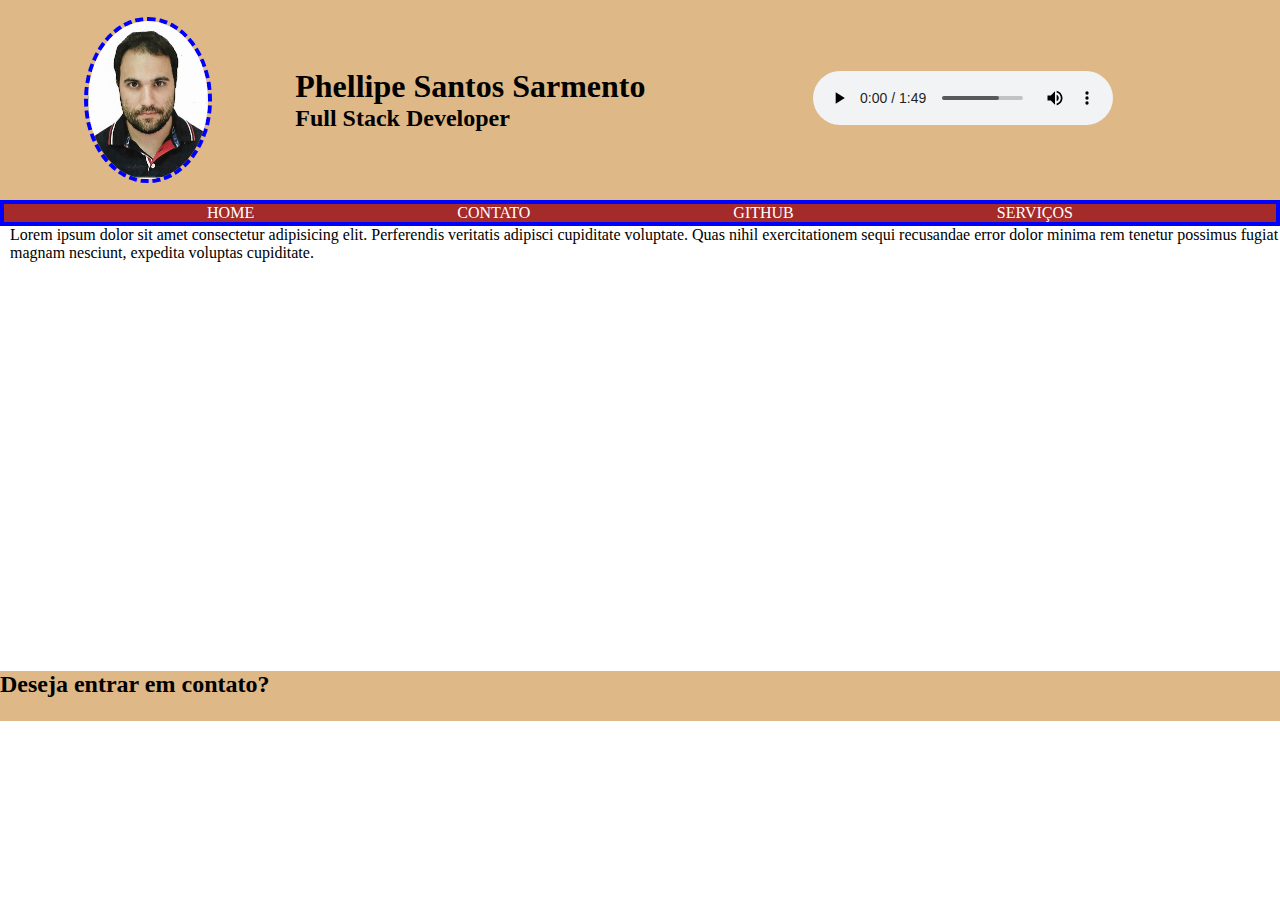
==== servicos.html @ 3cd78b4a "background e começo escrita" ====
<!DOCTYPE html>
<html lang="en">
<head>
    <meta charset="UTF-8">
    <meta http-equiv="X-UA-Compatible" content="IE=edge">
    <meta name="viewport" content="width=device-width, initial-scale=1.0">
    <link rel="stylesheet" href="index.css">
    <title>Serviços</title>
</head>
<body>
    <header>
        <img id="hero" src="imgs/3x4.jpg">
        <div id="textinho">
            <h1 id="titulo">Phellipe Santos Sarmento</h1>
            <h2 id="titulo">Full Stack Developer</h2>
        </div>
        <article></article>
        <aside>
            <audio controls autoplay>
                <source src="music/The_Best_Keygen_Song_Ever_HQ_(getmp3.pro).mp3">
            </audio>
        </aside>
        <section></section>
    </header>

    <nav>
        <ul>
            <li ><a href="index.html">HOME</a></li>
            <li ><a href="mailto:phellipess_17@hotmail.com?subject=Quero_te_contratar%20">CONTATO</a></li>
            <li ><a href="https://github.com/phellipe17">GITHUB</a></li>
            <li ><a href="">SERVIÇOS</a></li>
        </ul>
    </nav>

    <main>

        <a>Lorem ipsum dolor sit amet consectetur adipisicing elit. Perferendis veritatis adipisci cupiditate voluptate. Quas nihil exercitationem sequi recusandae error dolor minima rem tenetur possimus fugiat magnam nesciunt, expedita voluptas cupiditate.</a>

        
        
            

       
        

        
    </main>
    <footer>
        <h2>Deseja entrar em contato?</h2>
        
    </footer>
</body>
</html>
---- index.css ----
*{
    margin: 0px;
    border: 0px;
    padding: 0px;
    background-position: center;
    background-repeat: no-repeat;
    
}

:root{
    --textocentralizado:"center";
    --bordacustomizada: 4px dashed blue;
    --bordacheddar:4px solid blue;
}

img#hero{
    /* margin-top: 20px;
    
    margin-right: 30px;*/
    width: 120px;
    border: var(--bordacustomizada);
    border-radius: 50%;
}

header{
    height: 200px;
    align-items: center;
    display: flex;
    justify-content: space-evenly;
    background-color:burlywood;
}

footer{
    display: flex;
    background-color: burlywood;
    height: 50px;
    
    
}

nav ul{
    justify-content: space-evenly;
    display: flex;
    list-style:none;
    background-color:brown;
    border: var(--bordacheddar);
}

nav ul li a{
    text-decoration: none;
    color: white;
}

nav ul li a:hover{
    color: black;
}

main{
    height: 445px;
    justify-content: space-evenly;
    text-align:left;
    margin-left: 10px;
}

main p#primeiro{
    text-align:end;
    color:blueviolet;
    
}

body background{
    width: 50px;
    height: 50px;
}
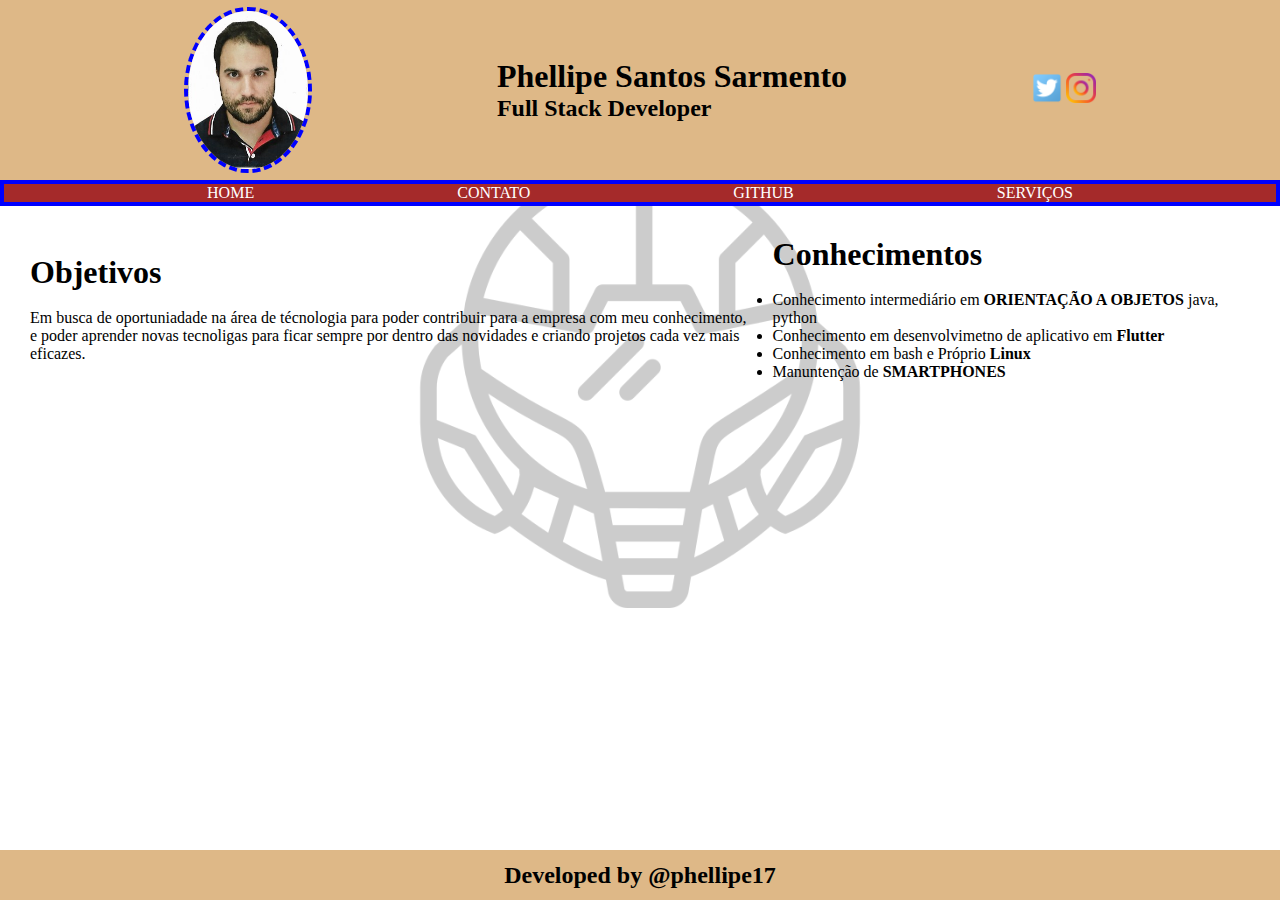
==== commit 49191c81: "Finalização 1 do curriculo" ====
--- a/servicos.html
+++ b/servicos.html
@@ -7,18 +7,17 @@
     <link rel="stylesheet" href="index.css">
     <title>Serviços</title>
 </head>
-<body>
+<body background="imgs/metroid_helmet.png">
     <header>
+        <p></p>
         <img id="hero" src="imgs/3x4.jpg">
         <div id="textinho">
             <h1 id="titulo">Phellipe Santos Sarmento</h1>
             <h2 id="titulo">Full Stack Developer</h2>
         </div>
-        <article></article>
         <aside>
-            <audio controls autoplay>
-                <source src="music/The_Best_Keygen_Song_Ever_HQ_(getmp3.pro).mp3">
-            </audio>
+            <a href="https://twitter.com/Phellipe1706"><img src="imgs/Twitter-icon.png"></a>
+            <a href="https://www.instagram.com/phellipe17/"><img src="imgs/inst.png"></a> 
         </aside>
         <section></section>
     </header>
@@ -32,13 +31,24 @@
         </ul>
     </nav>
 
-    <main>
-
-        <a>Lorem ipsum dolor sit amet consectetur adipisicing elit. Perferendis veritatis adipisci cupiditate voluptate. Quas nihil exercitationem sequi recusandae error dolor minima rem tenetur possimus fugiat magnam nesciunt, expedita voluptas cupiditate.</a>
-
+    <main class="justificado">
+        <div>
+            <h1>Objetivos</h1>
+            <br>
+            <p>Em busca de oportuniadade na área de técnologia para poder contribuir para a empresa com meu conhecimento,<br> e poder aprender novas tecnoligas para ficar sempre por dentro das novidades e criando projetos cada vez mais eficazes.</p>
+        </div>
+        <div>
+            <h1>Conhecimentos</h1>
+            <br>
+            <ul>
+                <li>Conhecimento intermediário em <strong>ORIENTAÇÃO A OBJETOS</strong> java, python</li>
+                <li>Conhecimento em desenvolvimetno de aplicativo em <strong>Flutter</strong></li>
+                <li>Conhecimento em bash e Próprio <Strong>Linux</Strong></li>
+                <li>Manuntenção de <strong>SMARTPHONES</strong></li>
+            </ul>
+        </div>
         
         
-            
 
        
         
@@ -46,7 +56,7 @@
         
     </main>
     <footer>
-        <h2>Deseja entrar em contato?</h2>
+        <h2>Developed by @phellipe17</h2>
         
     </footer>
 </body>
--- a/index.css
+++ b/index.css
@@ -2,8 +2,9 @@
     margin: 0px;
     border: 0px;
     padding: 0px;
-    background-position: center;
+    background-position: center top 160px;
     background-repeat: no-repeat;
+    background-size: 35%;
     
 }
 
@@ -22,20 +23,29 @@
     border-radius: 50%;
 }
 
+header a img{
+    width: 30px;
+    
+    height: 30px;
+}
+
 header{
-    height: 200px;
+    height: 180px;
     align-items: center;
     display: flex;
-    justify-content: space-evenly;
+    justify-content: space-between;
     background-color:burlywood;
 }
 
 footer{
     display: flex;
     background-color: burlywood;
+    bottom: 0px;
     height: 50px;
-    
-    
+    width: 100%;
+    position: fixed;
+    align-items: center;
+    justify-content: space-evenly; 
 }
 
 nav ul{
@@ -56,10 +66,9 @@
 }
 
 main{
-    height: 445px;
-    justify-content: space-evenly;
+    top: 0%;
     text-align:left;
-    margin-left: 10px;
+    margin:30px;
 }
 
 main p#primeiro{
@@ -68,7 +77,27 @@
     
 }
 
-body background{
-    width: 50px;
-    height: 50px;
+.flex{
+    display: flex;
+    justify-content: space-between;
+}
+
+.mt-10{
+    margin-top: 10px;
+    margin-left: 20px;
+}
+
+footer img{
+    height: 200px;
+    bottom: 20px;
+}
+
+.justificado{
+    justify-content: space-between;
+    align-items: center;
+    display: flex;
+}
+
+.ajusta{
+    margin-bottom: 50%;
 }